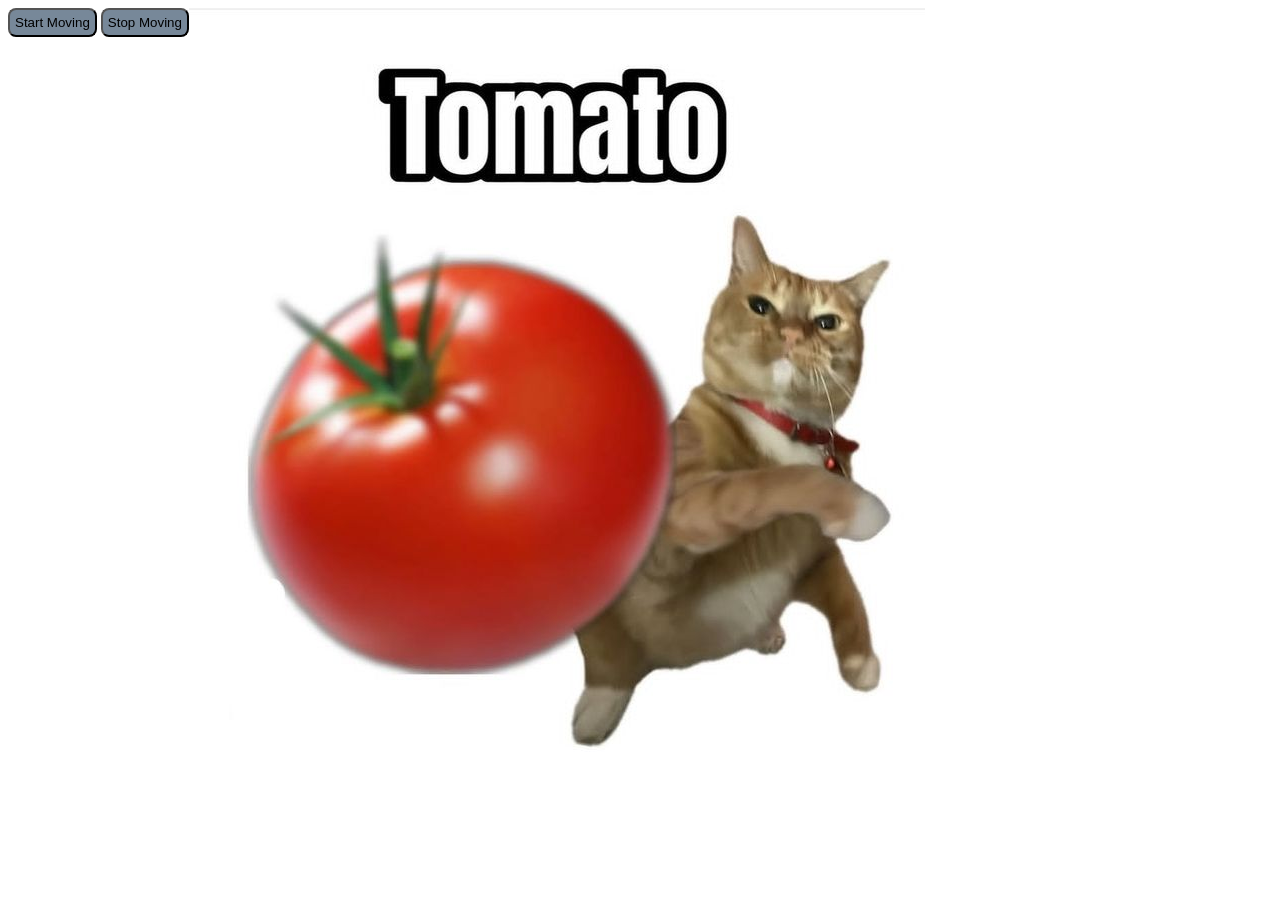
==== Event Driven/index.html @ ea00bd0d "Add files via upload" ====
<!--Aimee Gates-->

<!DOCTYPE html>
<html lang="en">
<head>
    <meta charset="UTF-8">
    <meta name="viewport" content="width=device-width, initial-scale=1.0">
    <title>Document</title>

<!--CSS page link-->
    <link rel="stylesheet" href="index.css">
</head>
<body>
    <!--buttons and images-->
    <input type="button" id="startButton" value="Start Moving" onClick="startMoving();"/>
    <input type="button" id="stopButton" value="Stop Moving" onClick="stopMoving();"/>
    </div>

    <img src="tomato.jpg" id="tomato-meme"/>

<!--JS page link-->
    <script src="index.js"></script>

</body>
</html>
---- Event Driven/index.css ----
#tomato-meme {
    position: absolute;
    bottom: 30 px;
}

#startButton {
    color: black;
    background-color: lightslategray;
    padding: 5px;
    border-radius: 8px;
}

#stopButton {
    color: black;
    background-color: lightslategray;
    padding: 5px;
    border-radius: 8px;
}
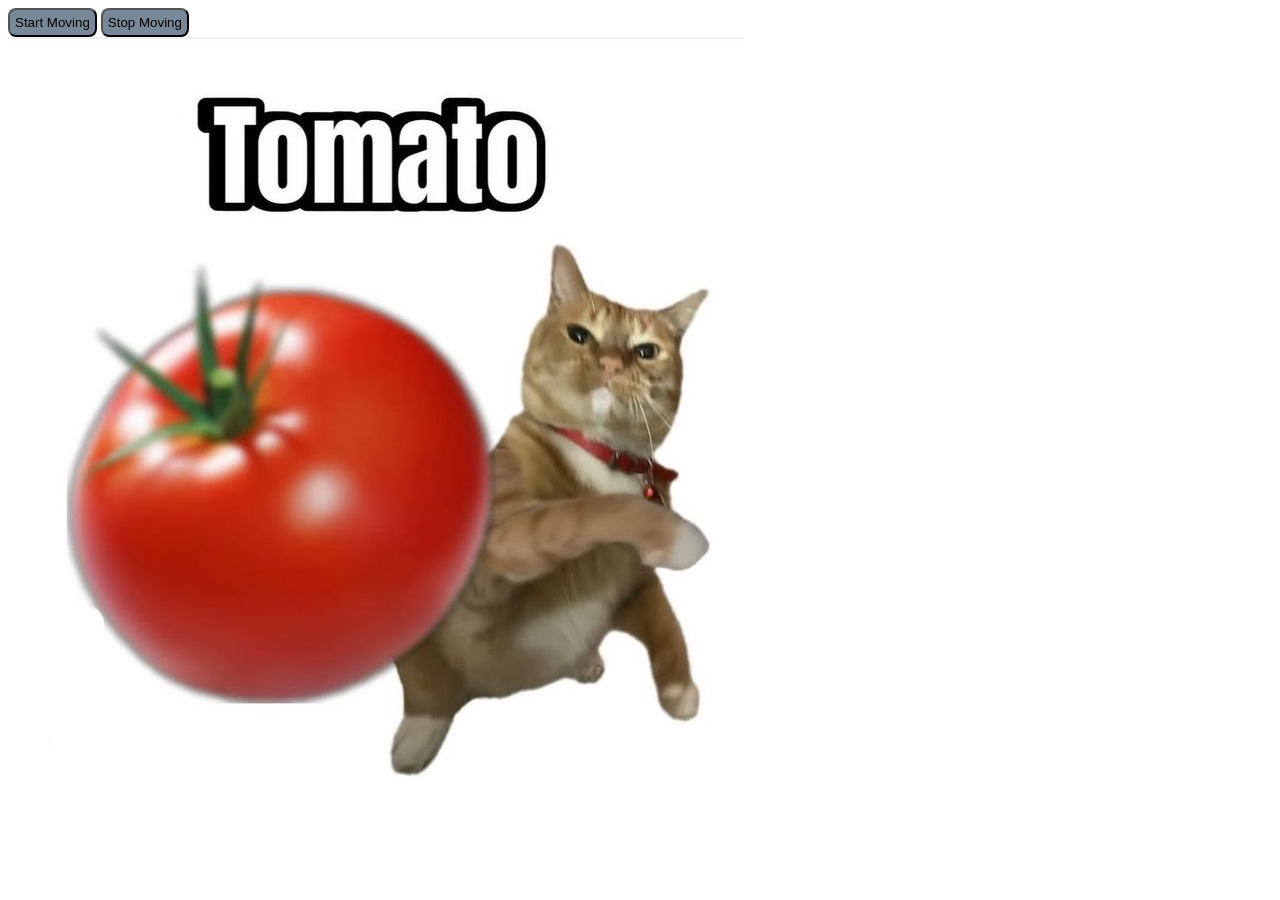
==== commit 8626d588: "Final Project The video file for the "Bringing it all Together" folder could not be uploaded." ====
--- a/Event Driven/index.html
+++ b/Event Driven/index.html
@@ -12,6 +12,7 @@
 </head>
 <body>
     <!--buttons and images-->
+    <div>
     <input type="button" id="startButton" value="Start Moving" onClick="startMoving();"/>
     <input type="button" id="stopButton" value="Stop Moving" onClick="stopMoving();"/>
     </div>
